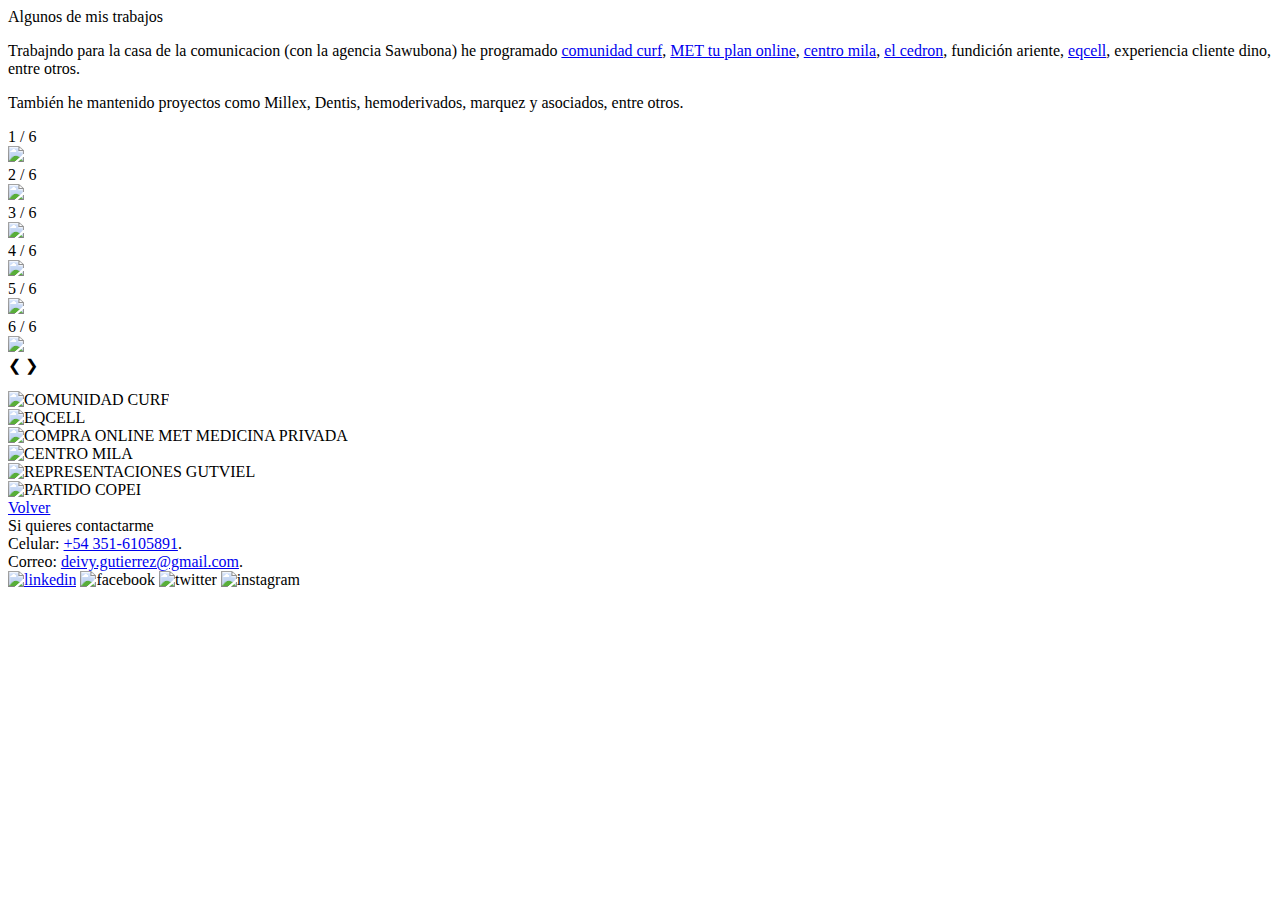
==== mi-trabajo.html @ 8dbf4ff2 "estilos estilos y mas estilos" ====
<!DOCTYPE html>
<html>
<head>
    <title>Hola, Soy Deivy</title>
    <meta charset="utf-8">
    <meta name="viewport" content="width=device-width, initial-scale=1.0">

    <script type="text/javascript" src="/dpaul20/public/js/jquery.min.js"></script>
    <script type="text/javascript" src="/dpaul20/public/js/bootstrap.bundle.js"></script>

    <link href="https://fonts.googleapis.com/css?family=Roboto&display=swap" rel="stylesheet">
    <link href="/dpaul20/public/css/bootstrap.min.css" rel="stylesheet" />
    <link href="/dpaul20/public/css/app.css" rel="stylesheet" />

    <script type="text/javascript" src="/dpaul20/public/js/app.js"></script>
</head>
<body>
    <div class="container-fluid no-padding">
        <div class="dp-contenedor-ppal-sobre-mi">
            <div class="dp-contenido-ppal-sobre-mi">
             <div class="dp-titulo">
                Algunos de mis trabajos
            </div>
            <p>
                Trabajndo para la casa de la comunicacion (con la agencia Sawubona) he programado <a href="http://comunidadcurf.clinicareinafabiola.com.ar/">comunidad curf</a>, <a href="http://compraonline.metmedicinaprivada.com/">MET tu plan online</a>, <a href="http://centromila.com.ar/">centro mila</a>, <a href="http://www.elcedron.com.ar/">el cedron</a>, fundición ariente, <a href="http://eqcell.com.ar/">eqcell</a>, <a href="http://experienciaclientedino.com.ar/"></a>experiencia cliente dino, entre otros.
            </p>
            <p>
                También he mantenido proyectos como Millex, Dentis, hemoderivados, marquez y asociados, entre otros. 
            </p>
            <div id="dp-galeria">
                <!-- Container for the image gallery -->
                <div class="container">

                  <!-- Full-width images with number text -->
                  <div class="mySlides">
                    <div class="numbertext">1 / 6</div>
                    <a href="http://comunidadcurf.clinicareinafabiola.com.ar/" target="_blank">
                        <img src="/dpaul20/public/img/galeria/intranet-rf.png" style="width:100%">
                    </a>
                </div>

                <div class="mySlides">
                    <div class="numbertext">2 / 6</div>
                    <a href="http://eqcell.com.ar/">
                        <img src="/dpaul20/public/img/galeria/eqcell2.png" style="width:100%">
                    </a>
                </div>

                <div class="mySlides">
                    <div class="numbertext">3 / 6</div>
                    <a href="http://compraonline.metmedicinaprivada.com/" target="_blank">
                        <img src="/dpaul20/public/img/galeria/calculador-met.png" style="width:100%">
                    </a>
                </div>

                <div class="mySlides">
                    <div class="numbertext">4 / 6</div>
                    <a href="http://centromila.com.ar/">
                        <img src="/dpaul20/public/img/galeria/centro-mila.png" style="width:100%">
                    </a>
                </div>

                <div class="mySlides">
                    <div class="numbertext">5 / 6</div>
                    <img src="/dpaul20/public/img/galeria/gutviel.png" style="width:100%">
                </div>

                <div class="mySlides">
                    <div class="numbertext">6 / 6</div>
                    <img src="/dpaul20/public/img/galeria/copeielvigia2.png" style="width:100%">
                </div>

                <!-- Next and previous buttons -->
                <a class="prev" onclick="plusSlides(-1)">&#10094;</a>
                <a class="next" onclick="plusSlides(1)">&#10095;</a>

                <!-- Image text -->
                <div class="caption-container">
                    <p id="caption"></p>
                </div>

                <!-- Thumbnail images -->
                <div class="row">
                    <div class="column">
                        <img class="demo cursor" src="/dpaul20/public/img/galeria/intranet-rf.png" style="width:100%" onclick="currentSlide(1)" alt="COMUNIDAD CURF">
                    </div>
                    <div class="column">
                        <img class="demo cursor" src="/dpaul20/public/img/galeria/eqcell2.png" style="width:100%" onclick="currentSlide(2)" alt="EQCELL">
                    </div>
                    <div class="column">
                        <img class="demo cursor" src="/dpaul20/public/img/galeria/calculador-met.png" style="width:100%" onclick="currentSlide(3)" alt="COMPRA ONLINE MET MEDICINA PRIVADA">
                    </div>
                    <div class="column">
                        <img class="demo cursor" src="/dpaul20/public/img/galeria/centro-mila.png" style="width:100%" onclick="currentSlide(4)" alt="CENTRO MILA">
                    </div>
                    <div class="column">
                        <img class="demo cursor" src="/dpaul20/public/img/galeria/gutviel.png" style="width:100%" onclick="currentSlide(5)" alt="REPRESENTACIONES GUTVIEL">
                    </div>
                    <div class="column">
                        <img class="demo cursor" src="/dpaul20/public/img/galeria/copeielvigia2.png" style="width:100%" onclick="currentSlide(6)" alt="PARTIDO COPEI">
                    </div>
                </div>
            </div>

        </div>

        <div class="dp-btn-volver">
            <a href="index.html" class="btn btn-secondary">Volver</a>

        </div>     
    </div>
    <div class="dp-contenedor-contacto">

        <div class="dp-titulo-contacto">
            Si quieres contactarme
        </div>
        <div class="dp-contenido-contacto">
            Celular: <a href="tel:+54 351-6105891">+54 351-6105891</a>.<br>  

            Correo: <a href="mailto:deivy.gutierrez@gmail.com">deivy.gutierrez@gmail.com</a>.<br> 
            <div id="dp-iconos-redes">
                <a href="https://www.linkedin.com/in/deivy-paul-guti%C3%A9rrez-vielma/" target="_blank"><img src="/dpaul20/public/img/redes/linkedin-brands.png" alt="linkedin"></a>
                <img src="/dpaul20/public/img/redes/facebook-brands.png" alt="facebook">
                <img src="/dpaul20/public/img/redes/twitter-brands.png" alt="twitter">
                <img src="/dpaul20/public/img/redes/instagram-brands.png" alt="instagram">
            </div>
        </div>      
    </div>

</div>
</div>


</body>
</html>
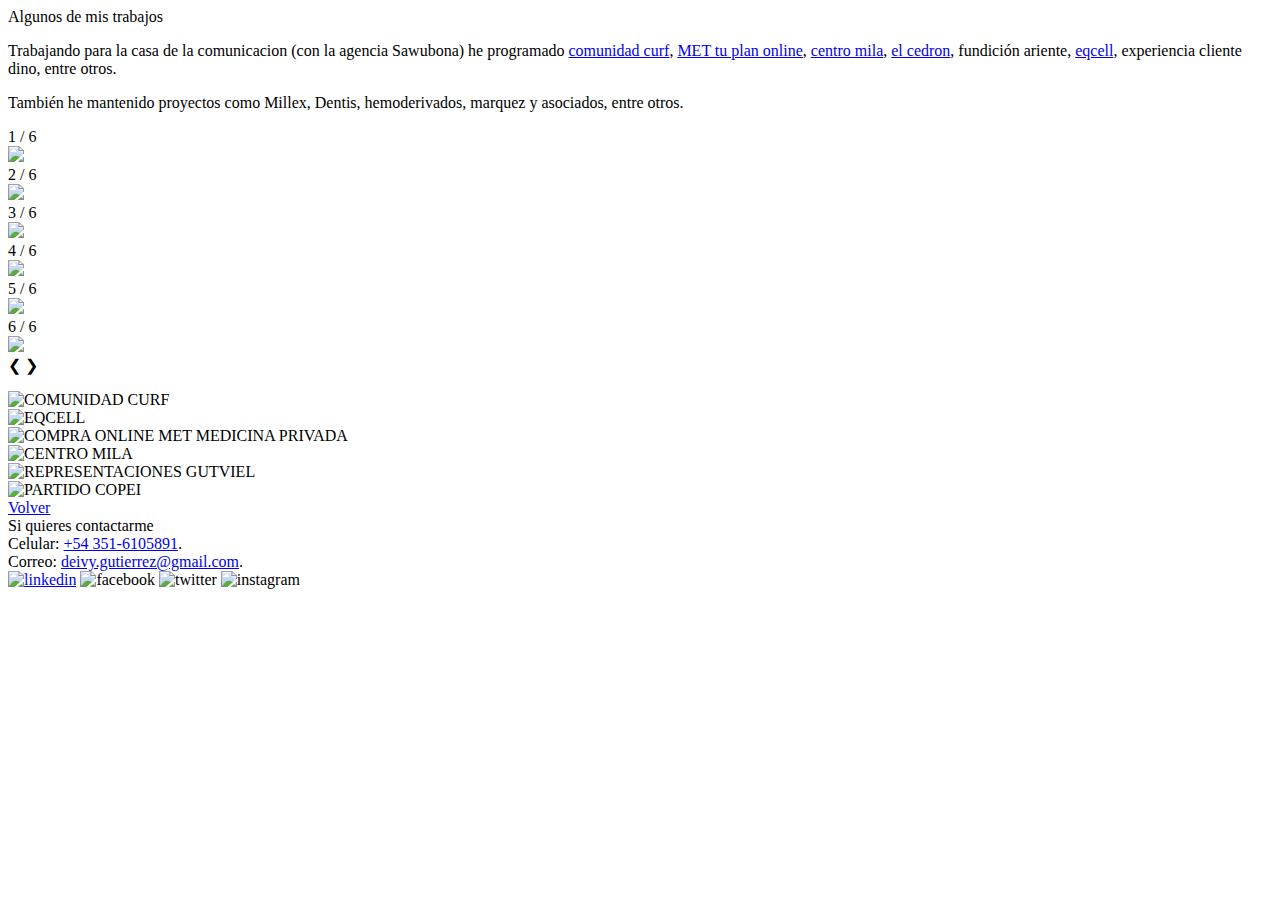
==== commit 026c6ef2: "otras correciones" ====
--- a/mi-trabajo.html
+++ b/mi-trabajo.html
@@ -22,7 +22,7 @@
                 Algunos de mis trabajos
             </div>
             <p>
-                Trabajndo para la casa de la comunicacion (con la agencia Sawubona) he programado <a href="http://comunidadcurf.clinicareinafabiola.com.ar/">comunidad curf</a>, <a href="http://compraonline.metmedicinaprivada.com/">MET tu plan online</a>, <a href="http://centromila.com.ar/">centro mila</a>, <a href="http://www.elcedron.com.ar/">el cedron</a>, fundición ariente, <a href="http://eqcell.com.ar/">eqcell</a>, <a href="http://experienciaclientedino.com.ar/"></a>experiencia cliente dino, entre otros.
+                Trabajando para la casa de la comunicacion (con la agencia Sawubona) he programado <a href="http://comunidadcurf.clinicareinafabiola.com.ar/">comunidad curf</a>, <a href="http://compraonline.metmedicinaprivada.com/">MET tu plan online</a>, <a href="http://centromila.com.ar/">centro mila</a>, <a href="http://www.elcedron.com.ar/">el cedron</a>, fundición ariente, <a href="http://eqcell.com.ar/">eqcell</a>, <a href="http://experienciaclientedino.com.ar/"></a>experiencia cliente dino, entre otros.
             </p>
             <p>
                 También he mantenido proyectos como Millex, Dentis, hemoderivados, marquez y asociados, entre otros. 
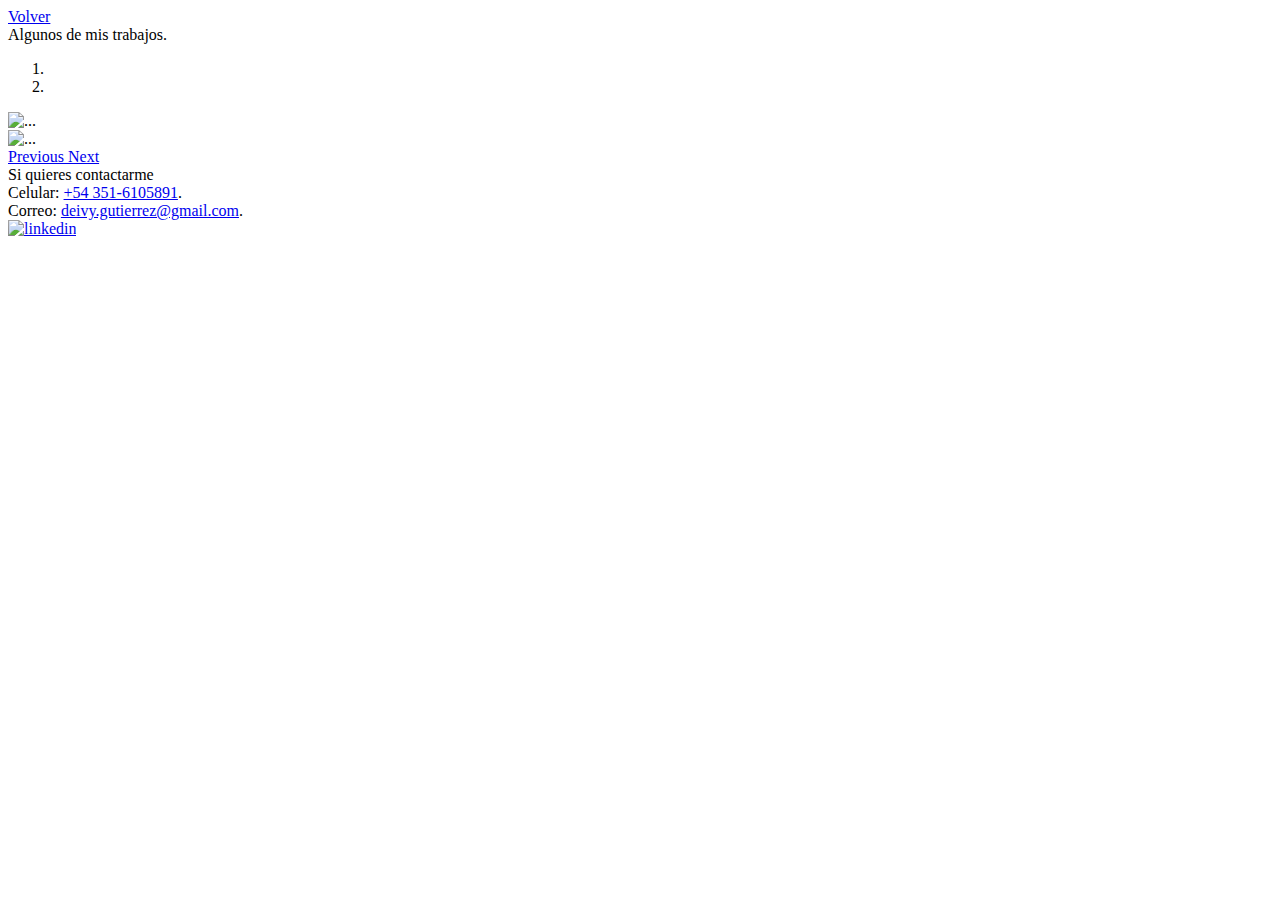
==== commit c0bd9842: "Reworks" ====
--- a/mi-trabajo.html
+++ b/mi-trabajo.html
@@ -1,5 +1,5 @@
 <!DOCTYPE html>
-<html>
+<html lang="es">
 <head>
     <title>Hola, Soy Deivy</title>
     <meta charset="utf-8">
@@ -15,116 +15,65 @@
     <script type="text/javascript" src="/dpaul20/public/js/app.js"></script>
 </head>
 <body>
-    <div class="container-fluid no-padding">
-        <div class="dp-contenedor-ppal-sobre-mi">
-            <div class="dp-contenido-ppal-sobre-mi">
-             <div class="dp-titulo">
-                Algunos de mis trabajos
-            </div>
-            <p>
-                Trabajando para la casa de la comunicacion (con la agencia Sawubona) he programado <a href="http://comunidadcurf.clinicareinafabiola.com.ar/">comunidad curf</a>, <a href="http://compraonline.metmedicinaprivada.com/">MET tu plan online</a>, <a href="http://centromila.com.ar/">centro mila</a>, <a href="http://www.elcedron.com.ar/">el cedron</a>, fundición ariente, <a href="http://eqcell.com.ar/">eqcell</a>, <a href="http://experienciaclientedino.com.ar/"></a>experiencia cliente dino, entre otros.
-            </p>
-            <p>
-                También he mantenido proyectos como Millex, Dentis, hemoderivados, marquez y asociados, entre otros. 
-            </p>
-            <div id="dp-galeria">
-                <!-- Container for the image gallery -->
-                <div class="container">
+    <div class="d-flex flex-column">
+        <div class="dp-btn-volver p-3">
+            <a href="index.html" class="btn btn-secondary">Volver</a>
+        </div> 
 
-                  <!-- Full-width images with number text -->
-                  <div class="mySlides">
-                    <div class="numbertext">1 / 6</div>
-                    <a href="http://comunidadcurf.clinicareinafabiola.com.ar/" target="_blank">
-                        <img src="/dpaul20/public/img/galeria/intranet-rf.png" style="width:100%">
-                    </a>
+        <div class="p-3 w-100">
+            <div class="">
+                <div>
+                    <div class="dp-titulo">
+                        Algunos de mis trabajos.
+                    </div>
                 </div>
 
-                <div class="mySlides">
-                    <div class="numbertext">2 / 6</div>
-                    <a href="http://eqcell.com.ar/">
-                        <img src="/dpaul20/public/img/galeria/eqcell2.png" style="width:100%">
-                    </a>
-                </div>
-
-                <div class="mySlides">
-                    <div class="numbertext">3 / 6</div>
-                    <a href="http://compraonline.metmedicinaprivada.com/" target="_blank">
-                        <img src="/dpaul20/public/img/galeria/calculador-met.png" style="width:100%">
-                    </a>
-                </div>
-
-                <div class="mySlides">
-                    <div class="numbertext">4 / 6</div>
-                    <a href="http://centromila.com.ar/">
-                        <img src="/dpaul20/public/img/galeria/centro-mila.png" style="width:100%">
-                    </a>
-                </div>
-
-                <div class="mySlides">
-                    <div class="numbertext">5 / 6</div>
-                    <img src="/dpaul20/public/img/galeria/gutviel.png" style="width:100%">
-                </div>
-
-                <div class="mySlides">
-                    <div class="numbertext">6 / 6</div>
-                    <img src="/dpaul20/public/img/galeria/copeielvigia2.png" style="width:100%">
-                </div>
-
-                <!-- Next and previous buttons -->
-                <a class="prev" onclick="plusSlides(-1)">&#10094;</a>
-                <a class="next" onclick="plusSlides(1)">&#10095;</a>
-
-                <!-- Image text -->
-                <div class="caption-container">
-                    <p id="caption"></p>
-                </div>
-
-                <!-- Thumbnail images -->
-                <div class="row">
-                    <div class="column">
-                        <img class="demo cursor" src="/dpaul20/public/img/galeria/intranet-rf.png" style="width:100%" onclick="currentSlide(1)" alt="COMUNIDAD CURF">
-                    </div>
-                    <div class="column">
-                        <img class="demo cursor" src="/dpaul20/public/img/galeria/eqcell2.png" style="width:100%" onclick="currentSlide(2)" alt="EQCELL">
-                    </div>
-                    <div class="column">
-                        <img class="demo cursor" src="/dpaul20/public/img/galeria/calculador-met.png" style="width:100%" onclick="currentSlide(3)" alt="COMPRA ONLINE MET MEDICINA PRIVADA">
-                    </div>
-                    <div class="column">
-                        <img class="demo cursor" src="/dpaul20/public/img/galeria/centro-mila.png" style="width:100%" onclick="currentSlide(4)" alt="CENTRO MILA">
-                    </div>
-                    <div class="column">
-                        <img class="demo cursor" src="/dpaul20/public/img/galeria/gutviel.png" style="width:100%" onclick="currentSlide(5)" alt="REPRESENTACIONES GUTVIEL">
-                    </div>
-                    <div class="column">
-                        <img class="demo cursor" src="/dpaul20/public/img/galeria/copeielvigia2.png" style="width:100%" onclick="currentSlide(6)" alt="PARTIDO COPEI">
+                <div id="">
+                    <div id="carouselExampleIndicators" class="carousel slide" data-ride="carousel">
+                        <ol class="carousel-indicators">
+                            <li data-target="#carouselExampleIndicators" data-slide-to="0" class="active"></li>
+                            <li data-target="#carouselExampleIndicators" data-slide-to="1"></li>
+                        </ol>
+                        <div class="carousel-inner">
+                            <div class="carousel-item active">
+                                <img src="/dpaul20/public/img/galeria/gutviel.png" class="d-block w-100" alt="...">
+                            </div>
+                            <div class="carousel-item">
+                                <img src="/dpaul20/public/img/galeria/copeielvigia2.png" class="d-block w-100" alt="...">
+                            </div>
+                        
+                        </div>
+                        <a class="carousel-control-prev" href="#carouselExampleIndicators" role="button" data-slide="prev">
+                            <span class="carousel-control-prev-icon" aria-hidden="true"></span>
+                            <span class="sr-only">Previous</span>
+                        </a>
+                        <a class="carousel-control-next" href="#carouselExampleIndicators" role="button" data-slide="next">
+                            <span class="carousel-control-next-icon" aria-hidden="true"></span>
+                            <span class="sr-only">Next</span>
+                        </a>
                     </div>
                 </div>
             </div>
-
         </div>
 
-        <div class="dp-btn-volver">
-            <a href="index.html" class="btn btn-secondary">Volver</a>
+        <div class="dp-contenedor-contacto p-3 w-100">
 
-        </div>     
-    </div>
-    <div class="dp-contenedor-contacto">
+            <div class="dp-titulo-contacto text-center">
+                Si quieres contactarme
+            </div>
+            <div class="dp-contenido-contacto">
+                Celular: <a href="tel:+54 351-6105891">+54 351-6105891</a>.<br>  
+    
+                Correo: <a href="mailto:deivy.gutierrez@gmail.com">deivy.gutierrez@gmail.com</a>.<br> 
+                <div id="dp-iconos-redes">
+                    <a href="https://www.linkedin.com/in/deivy-paul-guti%C3%A9rrez-vielma/" target="_blank"><img src="/dpaul20/public/img/redes/linkedin-brands.png" alt="linkedin"></a>
+                    <!-- <img src="/dpaul20/public/img/redes/facebook-brands.png" alt="facebook">
+                    <img src="/dpaul20/public/img/redes/twitter-brands.png" alt="twitter">
+                    <img src="/dpaul20/public/img/redes/instagram-brands.png" alt="instagram"> -->
+                </div>
+            </div>      
+        </div>
 
-        <div class="dp-titulo-contacto">
-            Si quieres contactarme
-        </div>
-        <div class="dp-contenido-contacto">
-            Celular: <a href="tel:+54 351-6105891">+54 351-6105891</a>.<br>  
-
-            Correo: <a href="mailto:deivy.gutierrez@gmail.com">deivy.gutierrez@gmail.com</a>.<br> 
-            <div id="dp-iconos-redes">
-                <a href="https://www.linkedin.com/in/deivy-paul-guti%C3%A9rrez-vielma/" target="_blank"><img src="/dpaul20/public/img/redes/linkedin-brands.png" alt="linkedin"></a>
-                <img src="/dpaul20/public/img/redes/facebook-brands.png" alt="facebook">
-                <img src="/dpaul20/public/img/redes/twitter-brands.png" alt="twitter">
-                <img src="/dpaul20/public/img/redes/instagram-brands.png" alt="instagram">
-            </div>
-        </div>      
     </div>
 
 </div>
